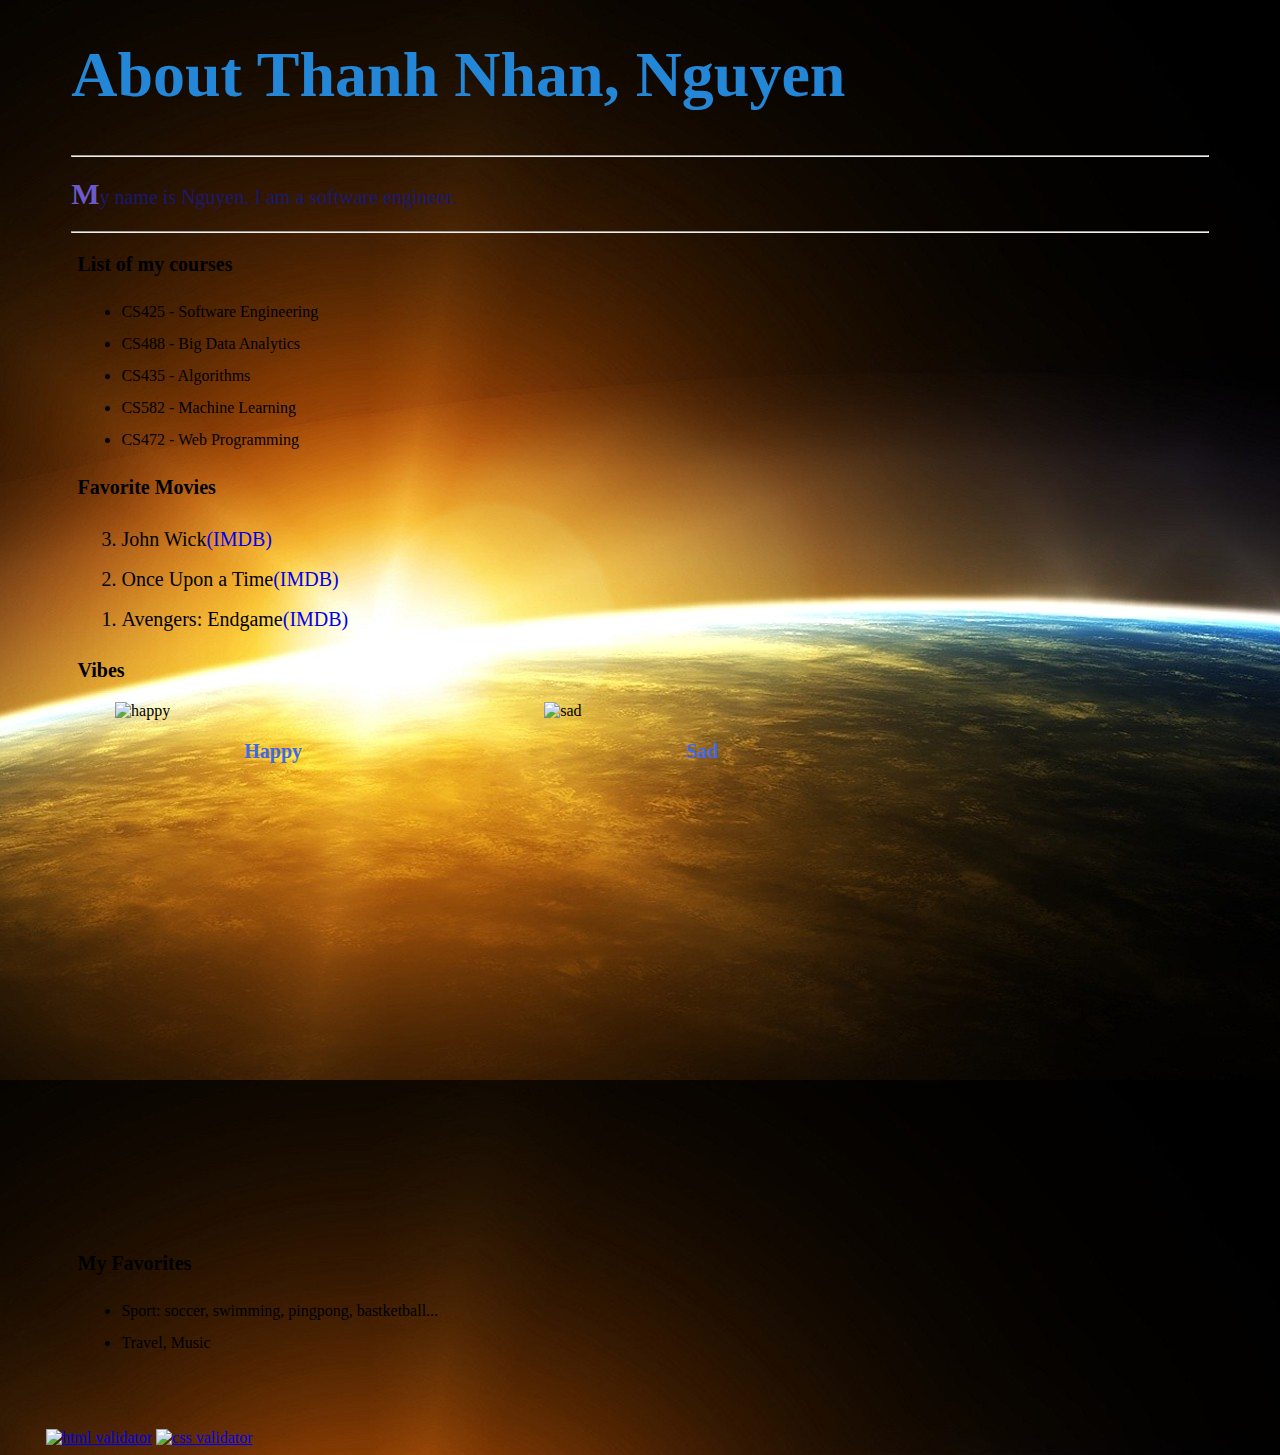
==== lab02/index.html @ 09ee995c "First commit to do Lab01, Lab02" ====
<!DOCTYPE html>
<html lang="en">
  <head>
    <title>Home Page</title>
    <link rel="stylesheet" href="styles.css" />
  </head>
  <body>
    <h1>About Thanh Nhan, Nguyen</h1>
    <hr />
    <p class="intro">My name is Nguyen. I am a software engineer.</p>
    <hr />
    <p class="courses">List of my courses</p>
    <ul>
      <li class="course">CS425 - Software Engineering</li>
      <li class="course">CS488 - Big Data Analytics</li>
      <li class="course">CS435 - Algorithms</li>
      <li class="course">CS582 - Machine Learning</li>
      <li class="course">CS472 - Web Programming</li>
    </ul>

    <p class="m">Favorite Movies</p>
    <ol class="movies">
      <li class="movie">
        Avengers: Endgame<a
          href="https://www.imdb.com/title/tt4154796/?ref_=nv_sr_srsg_0"
          >(IMDB)</a
        >
      </li>
      <li class="movie">
        Once Upon a Time<a
          href="https://www.imdb.com/title/tt1843230/?ref_=nv_sr_srsg_3"
          >(IMDB)</a
        >
      </li>
      <li class="movie">
        John Wick<a
          href="https://www.imdb.com/title/tt6146586/?ref_=nv_sr_srsg_3"
          >(IMDB)</a
        >
      </li>
    </ol>

    <p class="vibes">Vibes</p>
    <div class="responsive">
      <div class="vibe">
        <img width="100" src="happy.png" alt="happy" />
        <div class="word">
          <p>Happy</p>
        </div>
      </div>
    </div>
    <div class="responsive">
      <div class="vibe">
        <img width="100px" height="100px" src="sad.webp" alt="sad" />
        <div class="word">
          <p>Sad</p>
        </div>
      </div>
    </div>

    <br />
    <br />
    <br />
    <br />
    <br />
    <br />
    <br />

    <div>
      <p class="neighbors">My Favorites</p>
      <ul>
        <li class="neighbor">Sport: soccer, swimming, pingpong, bastketball...</li>
        <li class="neighbor">Travel, Music</li>
      </ul>
    </div>

    <br />
    <br />
    <br />
    <a
      class="link"
      href="https://validator.w3.org/check?uri=https://miutnnguyen.github.io"
    >
      <img src="https://www.w3.org/Icons/valid-html20.png" alt="html validator"
    /></a>

    <a
      href="https://jigsaw.w3.org/css-validator/validator?uri=https://miutnnguyen.github.io"
    >
      <img src="https://www.w3.org/Icons/valid-css" alt="css validator"
    /></a>
  </body>
</html>
---- lab02/styles.css ----
body {
  background-image: url("../img/background.png");
}

h1 {
  color: rgb(36, 134, 214);
  font-size: 400%;
  font-weight: 900;
  font-family: cursive;
  margin-left: 5%;
  margin-top: 3%;
}

hr {
  margin-right: 5%;
  margin-left: 5%;
  color: black;
}

.intro {
  color: midnightblue;
  font-size: 125%;
  font-family: "Times New Roman", Times, serif;
  margin-left: 5%;
}

.intro::first-letter {
  color: slateblue;
  font-family: cursive;
  font-weight: bold;
  font-size: 150%;
}

.courses {
  margin-left: 5.5%;
  font-size: 125%;
  font-weight: bold;
}

.course {
  font-weight: normal;
  margin-left: 6%;
  font-size: 100%;
  line-height: 200%;
}

.m {
  margin-left: 5.5%;
  font-size: 125%;
  font-weight: bold;
}
.movies {
  margin-left: 3%;
  font-size: 125%;
  font-weight: bold;
  display: flex;
  flex-direction: column-reverse;
}

.movie {
  font-weight: normal;
  margin-left: 3%;
  font-size: 100%;
  line-height: 200%;
}

.vibes {
  margin-left: 5.5%;
  font-size: 125%;
  font-weight: bold;
}

div.vibe img {
  width: 100%;
  height: auto;
}

div.word {
  text-align: center;
  font-size: 125%;
  font-weight: bold;
  color: royalblue;
}

.responsive {
  padding: 0 6px;
  float: left;
  width: 25%;
  margin-left: 8%;
}
.neighbors {
  padding-top: 32%;
  margin-left: 5.5%;
  font-size: 125%;
  font-weight: bold;
}

.neighbor {
  font-weight: normal;
  margin-left: 6%;
  font-size: 100%;
  line-height: 200%;
}

.link img {
  margin-left: 3%;
}

dl {
  margin-top: -5px;
}

.movie a:hover {
  background-color: yellow;
}

.movie a {
  text-decoration: none;
}
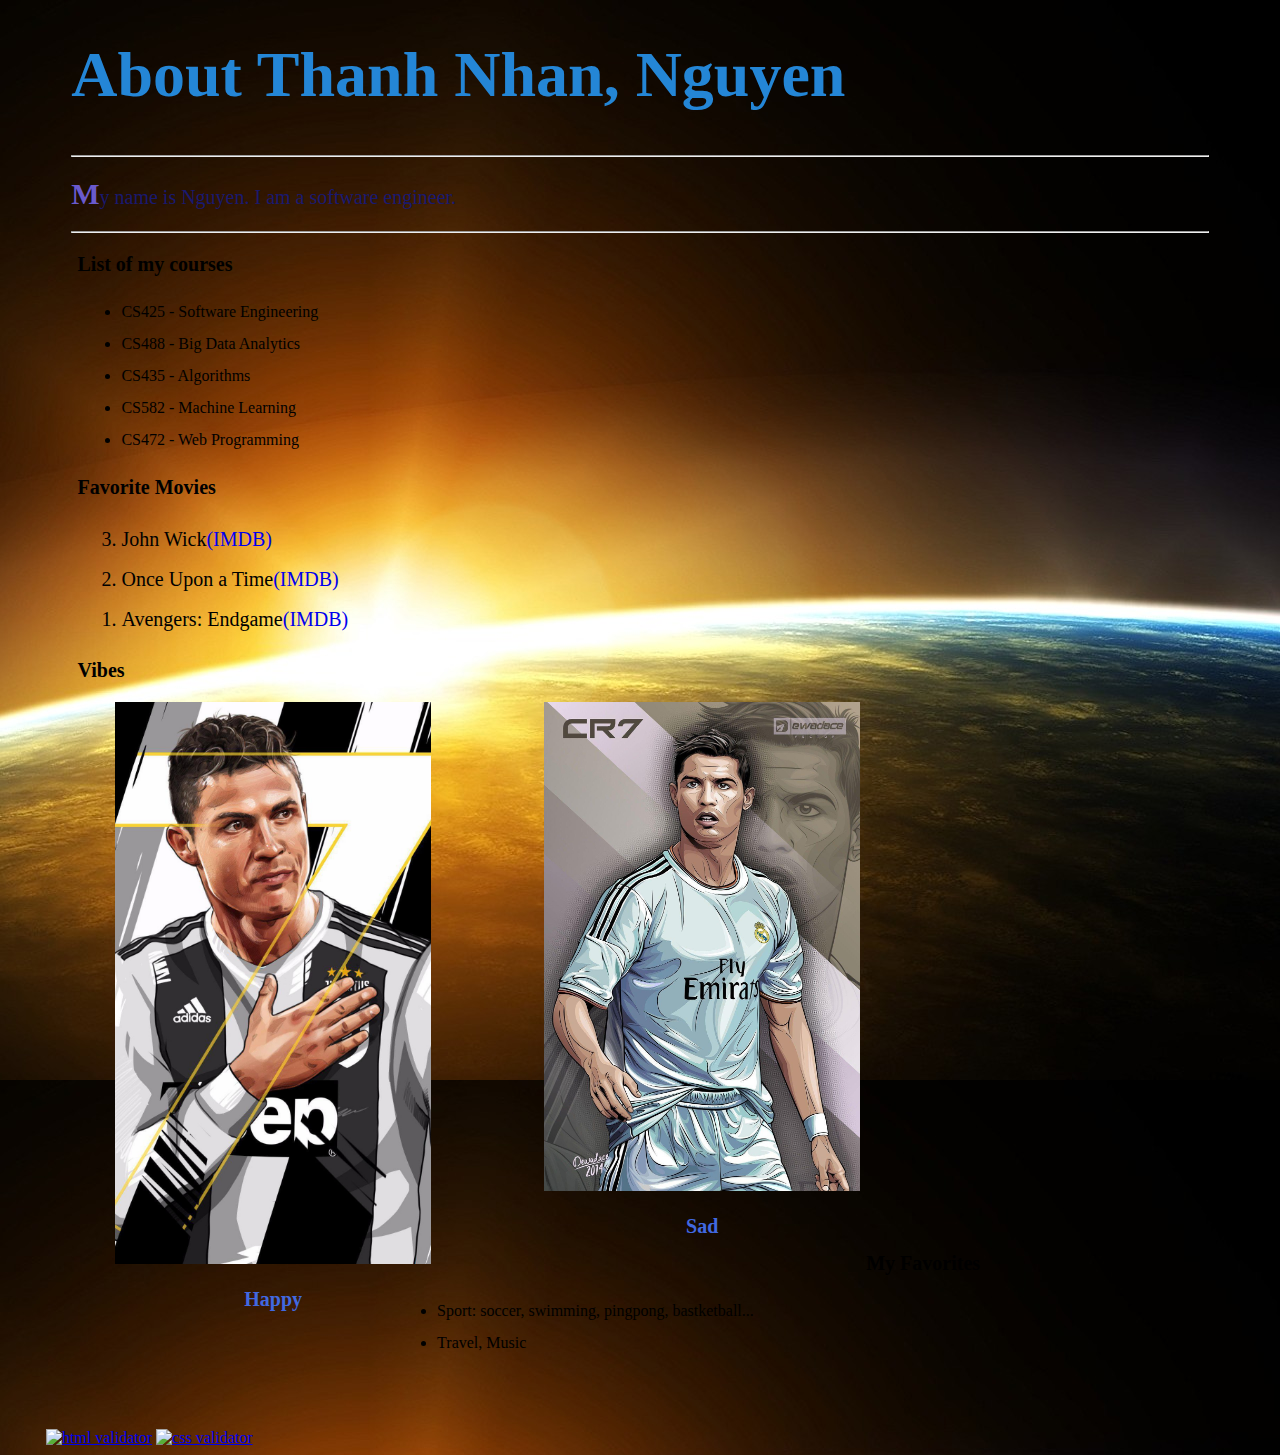
==== commit d940ab85: "Add Lab 02 recipe" ====
--- a/lab02/index.html
+++ b/lab02/index.html
@@ -43,7 +43,7 @@
     <p class="vibes">Vibes</p>
     <div class="responsive">
       <div class="vibe">
-        <img width="100" src="happy.png" alt="happy" />
+        <img width="100" src="happy.jpg" alt="happy" />
         <div class="word">
           <p>Happy</p>
         </div>
@@ -51,7 +51,7 @@
     </div>
     <div class="responsive">
       <div class="vibe">
-        <img width="100px" height="100px" src="sad.webp" alt="sad" />
+        <img width="100px" height="100px" src="sad.jpg" alt="sad" />
         <div class="word">
           <p>Sad</p>
         </div>
@@ -79,7 +79,7 @@
     <br />
     <a
       class="link"
-      href="https://validator.w3.org/check?uri=https://miutnnguyen.github.io"
+      href="https://validator.w3.org/check?uri=https://miutnnguyen.github.io/lab02/index.html"
     >
       <img src="https://www.w3.org/Icons/valid-html20.png" alt="html validator"
     /></a>
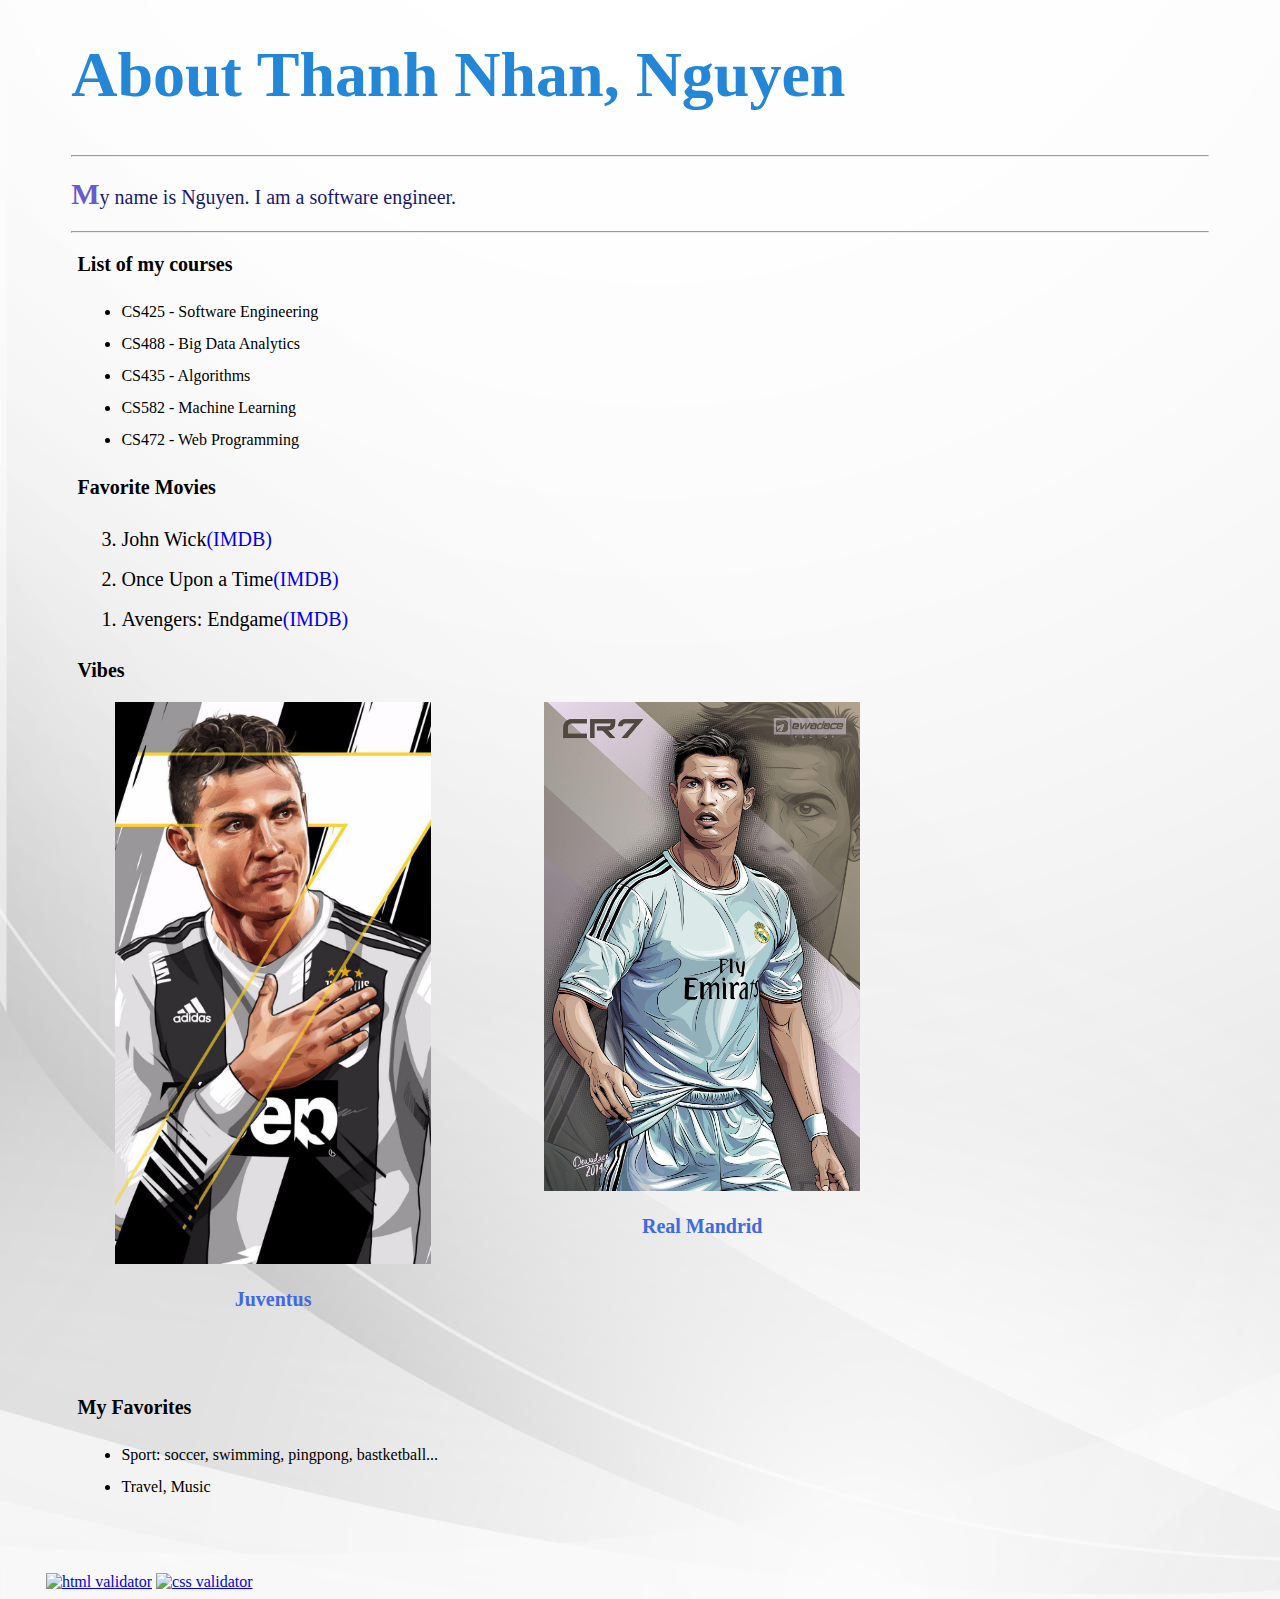
==== commit e7f9757e: "Change background, style css" ====
--- a/lab02/index.html
+++ b/lab02/index.html
@@ -45,7 +45,7 @@
       <div class="vibe">
         <img width="100" src="happy.jpg" alt="happy" />
         <div class="word">
-          <p>Happy</p>
+          <p>Juventus</p>
         </div>
       </div>
     </div>
@@ -53,11 +53,19 @@
       <div class="vibe">
         <img width="100px" height="100px" src="sad.jpg" alt="sad" />
         <div class="word">
-          <p>Sad</p>
+          <p>Real Mandrid</p>
         </div>
       </div>
     </div>
 
+    <br />
+    <br />
+    <br />
+    <br />
+    <br />
+    <br />
+    <br />
+    <br />
     <br />
     <br />
     <br />
--- a/lab02/styles.css
+++ b/lab02/styles.css
@@ -1,5 +1,5 @@
 body {
-  background-image: url("../img/background.png");
+  background-image: url("../img/background.jpg");
 }
 
 h1 {
